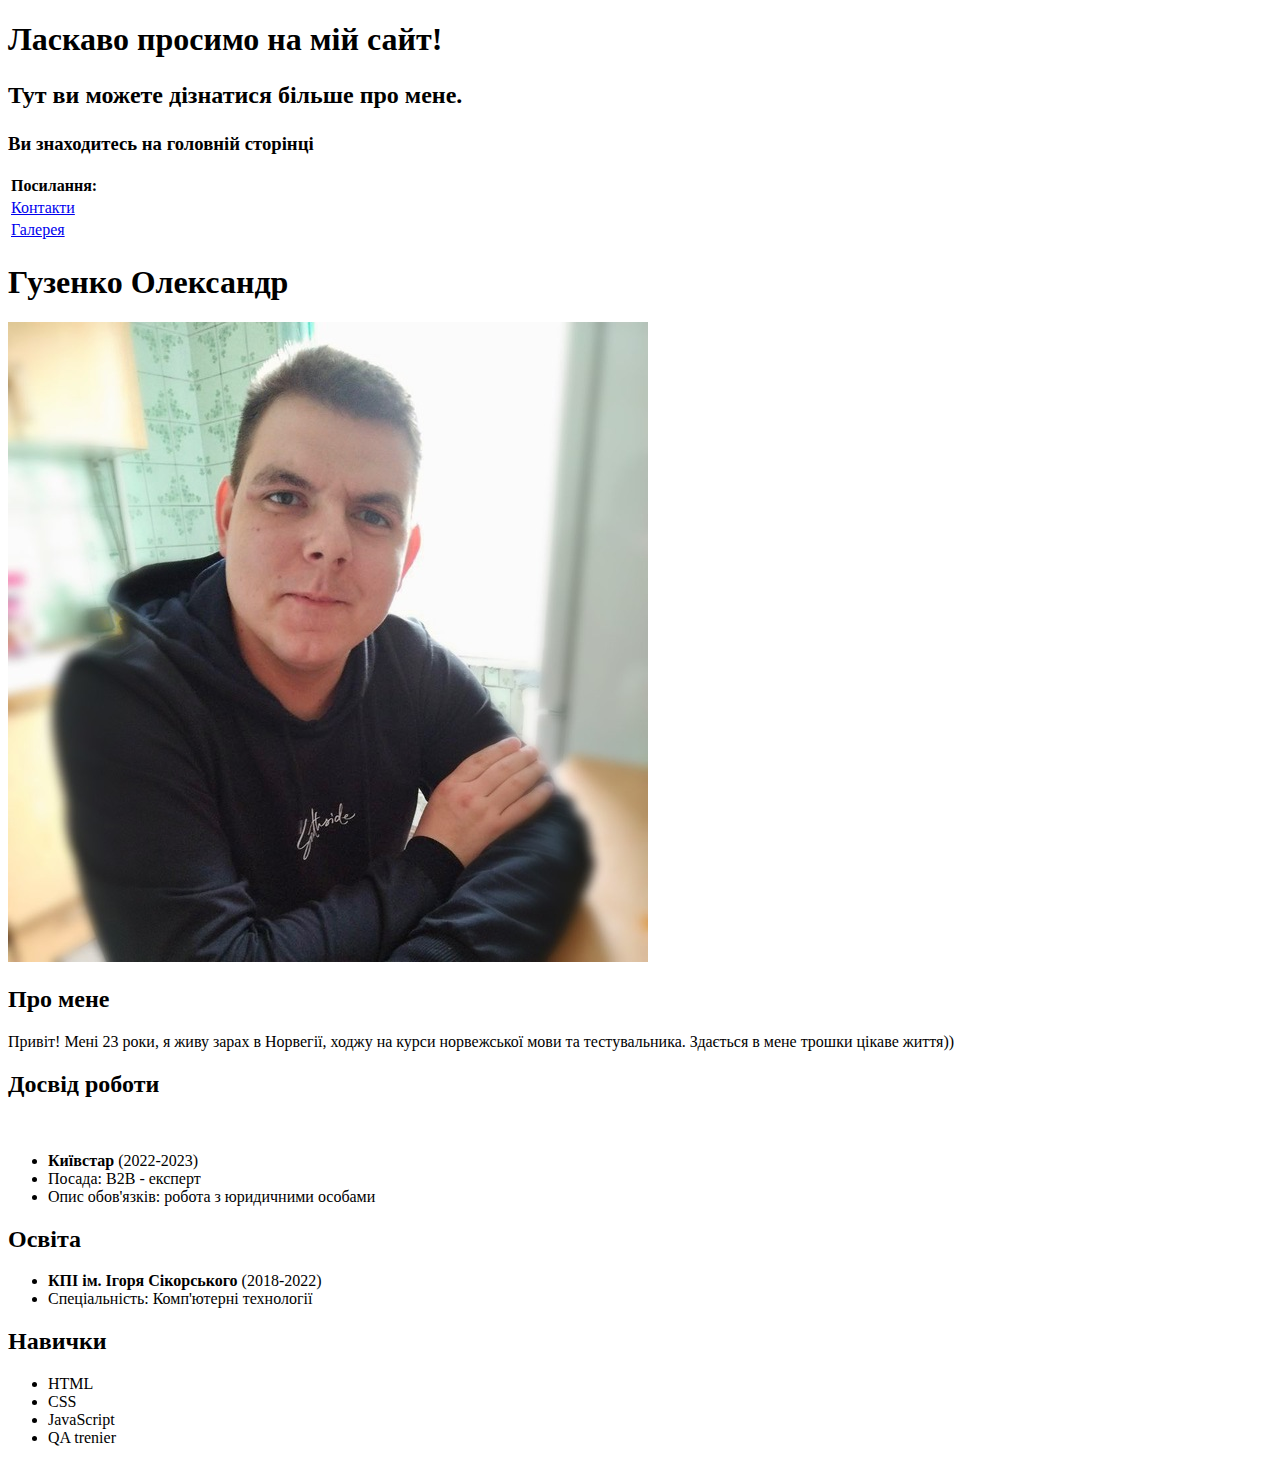
==== index.html @ f2f8c2e9 "FINISH" ====
<!DOCTYPE html>
<html lang="uk">
<head>
    <meta charset="UTF-8">
    <meta name="viewport" content="width=device-width, initial-scale=1.0">
    <title>Моя сторінка</title>

</head>
<body>

    <h1>Ласкаво просимо на мій сайт!</h1>
    <h2><p>Тут ви можете дізнатися більше про мене.</p></h2>
    <h3>Ви знаходитесь на головній сторінці</h3>

    <table>
        <tr>
            <th>Посилання:</th>
        </tr>
        <tr>
            <td><a href="contact.html">Контакти</a></td>
        </tr>
        <tr>
            <td><a href="gallery.html">Галерея</a></td>
        </tr>
    </table>
    <h1>Гузенко Олександр</h1>
    <img src="my_image.jpg" alt="Моя фотография" >
    <h2>Про мене</h2>
    <p>
       Привіт! Мені 23 роки, я живу зарах в Норвегії, ходжу на курси норвежської мови та тестувальника. Здається в мене трошки цікаве життя))
    </p>

    <h2>Досвід роботи</h2>   

    <ul>
        <li><strong>Київстар</strong> (2022-2023)</li>
        <li>Посада: B2B - експерт</li>
        <li>Опис обов'язків: робота з юридичними особами</li>
    </ul>

    <h2>Освіта</h2>
    <ul>
        <li><strong>КПІ ім. Ігоря Сікорського</strong> (2018-2022)</li>
        <li>Спеціальність: Комп'ютерні технології</li>
    </ul>

    <h2>Навички</h2>
    <ul>
        <li>HTML</li>
        <li>CSS</li>
        <li>JavaScript</li>
        <li>QA trenier </li>
    </ul>
</body>
</html>
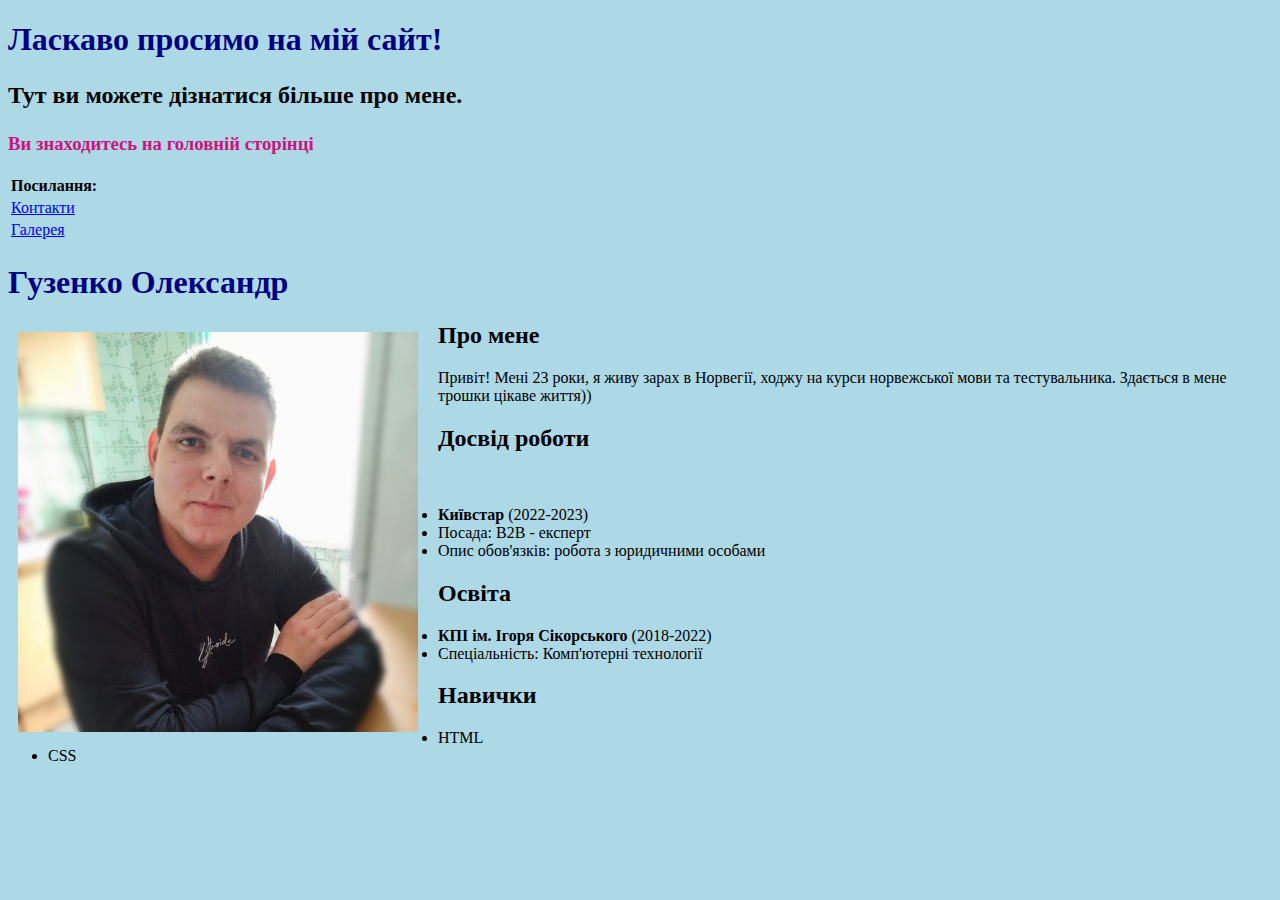
==== commit 2f46a1a9: "final" ====
--- a/index.html
+++ b/index.html
@@ -4,7 +4,7 @@
     <meta charset="UTF-8">
     <meta name="viewport" content="width=device-width, initial-scale=1.0">
     <title>Моя сторінка</title>
-
+    <link rel="stylesheet" href="file.css">
 </head>
 <body>
 
@@ -23,33 +23,34 @@
             <td><a href="gallery.html">Галерея</a></td>
         </tr>
     </table>
+
     <h1>Гузенко Олександр</h1>
-    <img src="my_image.jpg" alt="Моя фотография" >
-    <h2>Про мене</h2>
-    <p>
-       Привіт! Мені 23 роки, я живу зарах в Норвегії, ходжу на курси норвежської мови та тестувальника. Здається в мене трошки цікаве життя))
-    </p>
-
-    <h2>Досвід роботи</h2>   
-
-    <ul>
-        <li><strong>Київстар</strong> (2022-2023)</li>
-        <li>Посада: B2B - експерт</li>
-        <li>Опис обов'язків: робота з юридичними особами</li>
-    </ul>
-
-    <h2>Освіта</h2>
-    <ul>
-        <li><strong>КПІ ім. Ігоря Сікорського</strong> (2018-2022)</li>
-        <li>Спеціальність: Комп'ютерні технології</li>
-    </ul>
-
-    <h2>Навички</h2>
-    <ul>
-        <li>HTML</li>
-        <li>CSS</li>
-        <li>JavaScript</li>
-        <li>QA trenier </li>
-    </ul>
+    <div class="container">
+        <img src="my_image.jpg" alt="Моя фотография"  class="image">
+        <p> <h2>Про мене</h2>
+            <p>
+               Привіт! Мені 23 роки, я живу зарах в Норвегії, ходжу на курси норвежської мови та тестувальника. Здається в мене трошки цікаве життя))
+            </p>
+        
+            <h2>Досвід роботи</h2>   
+            <ul>
+                <li><strong>Київстар</strong> (2022-2023)</li>
+                <li>Посада: B2B - експерт</li>
+                <li>Опис обов'язків: робота з юридичними особами</li>
+            </ul>
+        
+            <h2>Освіта</h2>
+            <ul>
+                <li><strong>КПІ ім. Ігоря Сікорського</strong> (2018-2022)</li>
+                <li>Спеціальність: Комп'ютерні технології</li>
+            </ul>
+            <h2>Навички</h2>
+            <ul>
+                <li>HTML</li>
+                <li>CSS</li>
+            </ul>  
+           </p>
+      </div>
+       
 </body>
 </html>--- a/file.css
+++ b/file.css
@@ -0,0 +1,58 @@
+body {
+    background-color: lightblue;
+}
+
+h1 {
+    color: navy;
+}
+
+h3 {
+    color: rgb(203, 21, 124);
+}
+img:hover {
+    box-shadow: 4px 4px 8px rgba(0, 0, 0, 0.5); /* Усиливаем тень */
+}
+.gallery {
+    text-align: center;
+}
+
+img {
+    width: 25%;
+    float: left;
+    margin: 10px;
+}
+
+@media (max-width: 768px) {
+    img {
+        width: 45%;
+    }
+}
+
+img {
+    width: 32%; /* Кожне зображення займає 32% ширини контейнера */
+    float: left;
+    margin: 10px;
+}
+
+.box {
+    background-color: lightblue;
+    border: 1px solid black;
+    padding: 20px;
+    margin: 20px;
+  }
+
+  .container {
+    width: 100%; /* Ширина контейнера */
+    margin: 0 auto; /* Центрируем контейнер */
+  }
+  
+  .image {
+    width: 400px; /* Ширина изображения */
+    height: 400 px; /* Высота изображения */
+    margin-right: 20px; /* Отступ справа от изображения */
+    float: left; /* Позиционируем изображение слева */
+  }
+  
+  .text {
+    clear: both; /* Убираем эффект плавания для текста */
+  }